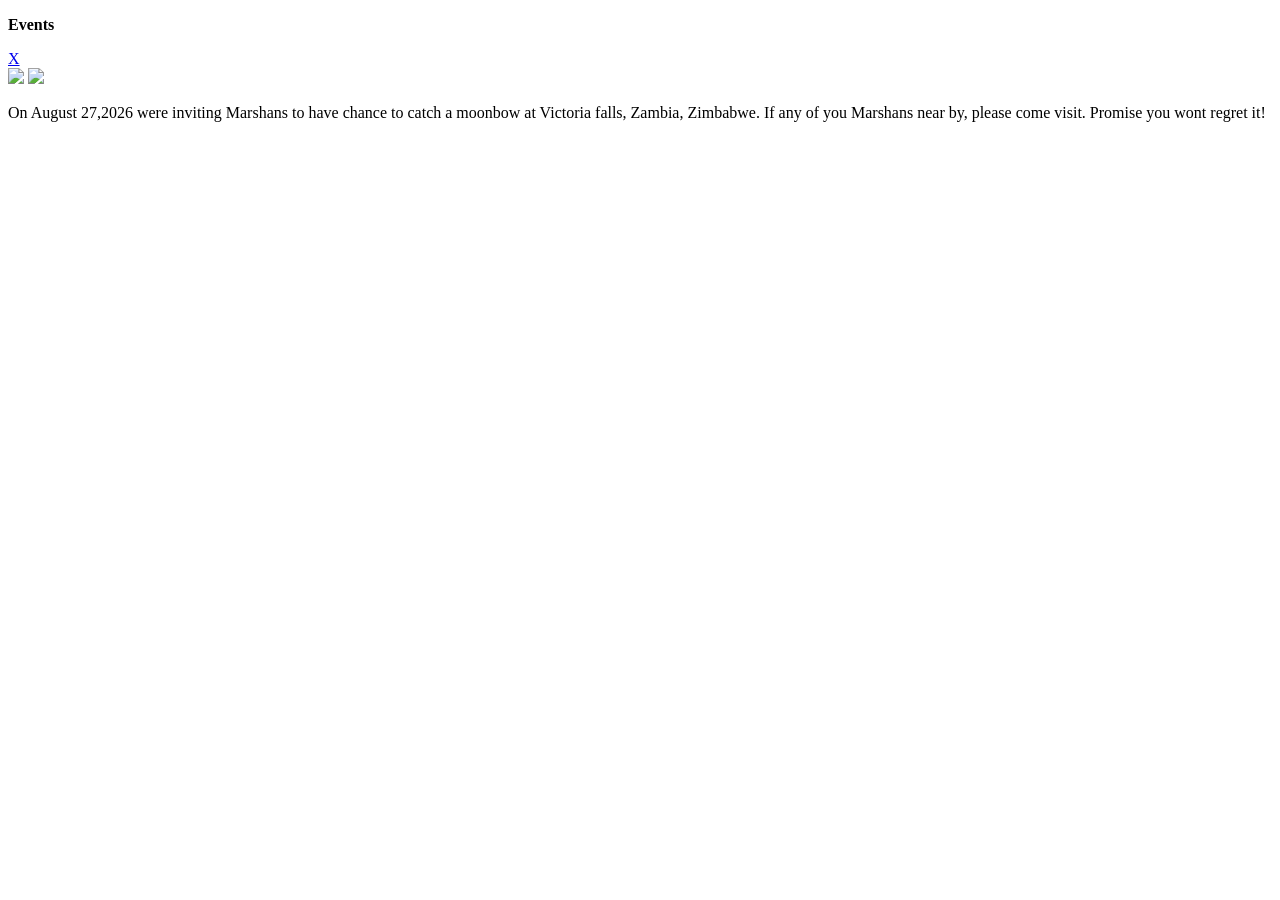
==== Event.html @ 975febd2 "Rename LONESTA/Event.html to Event.html" ====
<!DOCTYPE html>
<html>
    
<head>
<title>Events</title>
    <link rel="stylesheet" href="Event.css">
    <link href="https://fonts.googleapis.com/css2?family=Press+Start+2P&display=swap" rel="stylesheet">

</head>
<body>
<p id="bluebar"><b>Events</b></p>
    <a id="xbutton" href="home.html" class="btn">X</a>

    <div id="Zims">
    <div id="Zimbabwe">
    <img src="images/Zimbab.png" width="345px">
    <img src="images/Vicfalls.png" width="345px">
    </div>

    <div id="here">
    <p id="babs">On August 27,2026 were inviting Marshans to have chance to catch a moonbow at Victoria falls, Zambia, Zimbabwe. If any of you Marshans near by, please come visit. Promise you wont regret it!</p>
    </div>

    

</body>


</html>
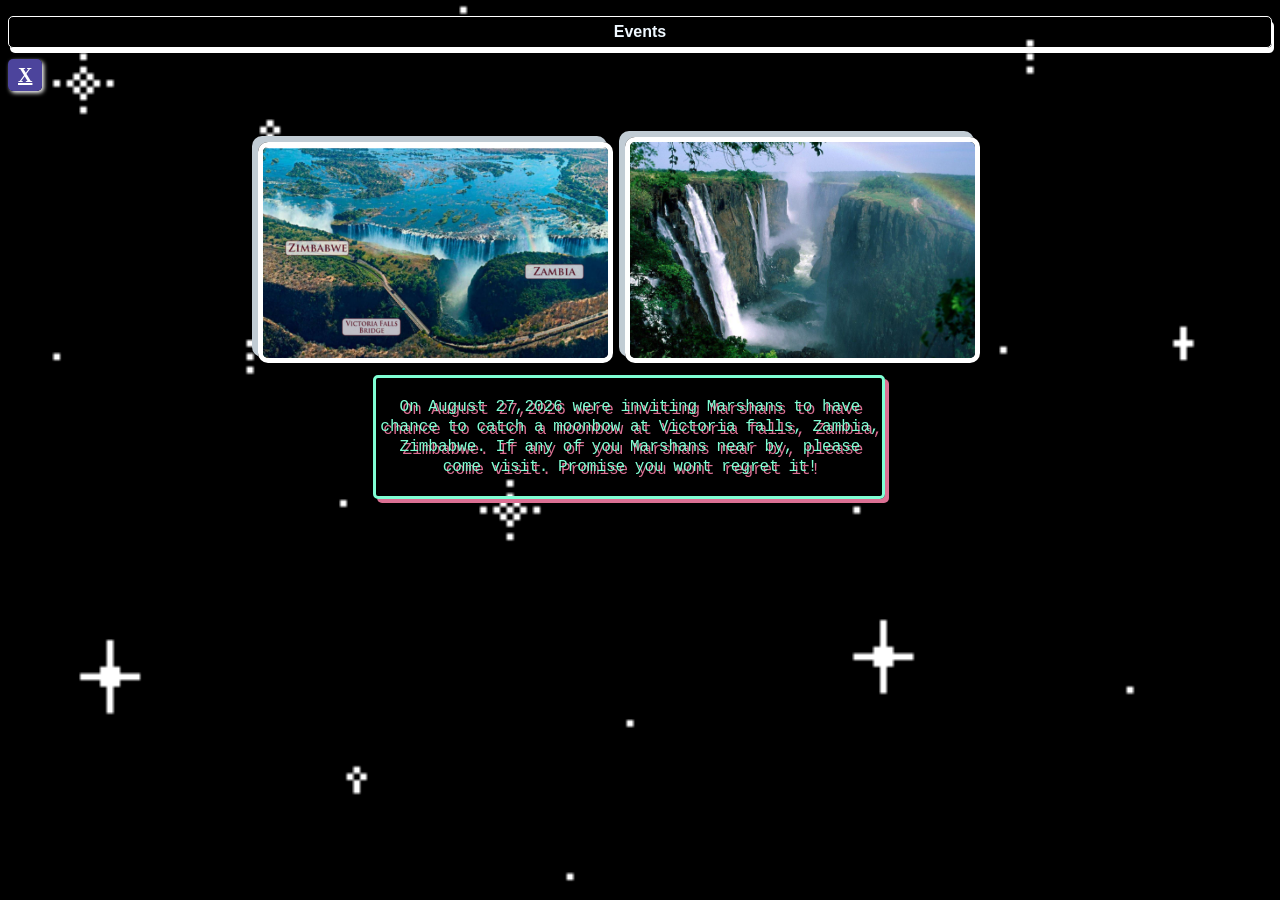
==== commit 5d56f2b3: "Update Event.html" ====
--- a/Event.html
+++ b/Event.html
@@ -9,7 +9,7 @@
 </head>
 <body>
 <p id="bluebar"><b>Events</b></p>
-    <a id="xbutton" href="home.html" class="btn">X</a>
+    <a id="xbutton" href="index.html" class="btn">X</a>
 
     <div id="Zims">
     <div id="Zimbabwe">
--- a/Event.css
+++ b/Event.css
@@ -0,0 +1,70 @@
+body{
+    background-image:url(images/Stars\ Banner\ Gif.gif);
+    background-repeat: no-repeat;
+    background-attachment: fixed;
+background-size: cover;
+
+}
+
+#bluebar{
+  background:transparent;
+  text-align: center;
+  color: aliceblue;
+  padding: 6px;
+  border: 1px white solid;
+  font-family: "Black Han Sans", sans-serif;
+  box-shadow: white 2px 5px 0px;
+  border-radius: 5px;
+}
+
+#xbutton {
+      font-size: 20px;
+      font-weight: bold;
+      color: white;
+      background: rgb(76, 68, 156);
+      border: none;
+      padding: 5px 10px;
+      cursor: pointer;
+      width: 15px;
+      box-shadow:white 2px 2px 4px;
+      border-radius: 5px;
+      
+      
+    }
+
+#Zimbabwe{
+    margin-top: 50px;
+    margin-left: 250px;
+}
+
+#Zimbabwe img{
+    border: 5px white solid;
+    border-radius: 10px;
+    box-shadow: rgb(193, 204, 212) -6px -6px 0px;
+    margin-right: 8px;
+}
+
+#here{
+    border: aquamarine solid 3px;
+    width:500px;
+    text-align: center;
+    margin-left: 365px;
+    padding: 3px;
+    margin-top: 8px;
+    box-shadow: palevioletred 4px 4px 0px 0px;
+    border-radius: 5px;
+    
+   
+
+}
+
+#babs{
+    color: aquamarine;
+    font-family: "Press Start 2P" ,'Courier New', Courier, monospace;
+    text-align: center;
+    width: 500px;
+    margin-left: 1px;
+     text-shadow: palevioletred 3px 3px 0px ;
+     line-height: 20px;
+}
+
